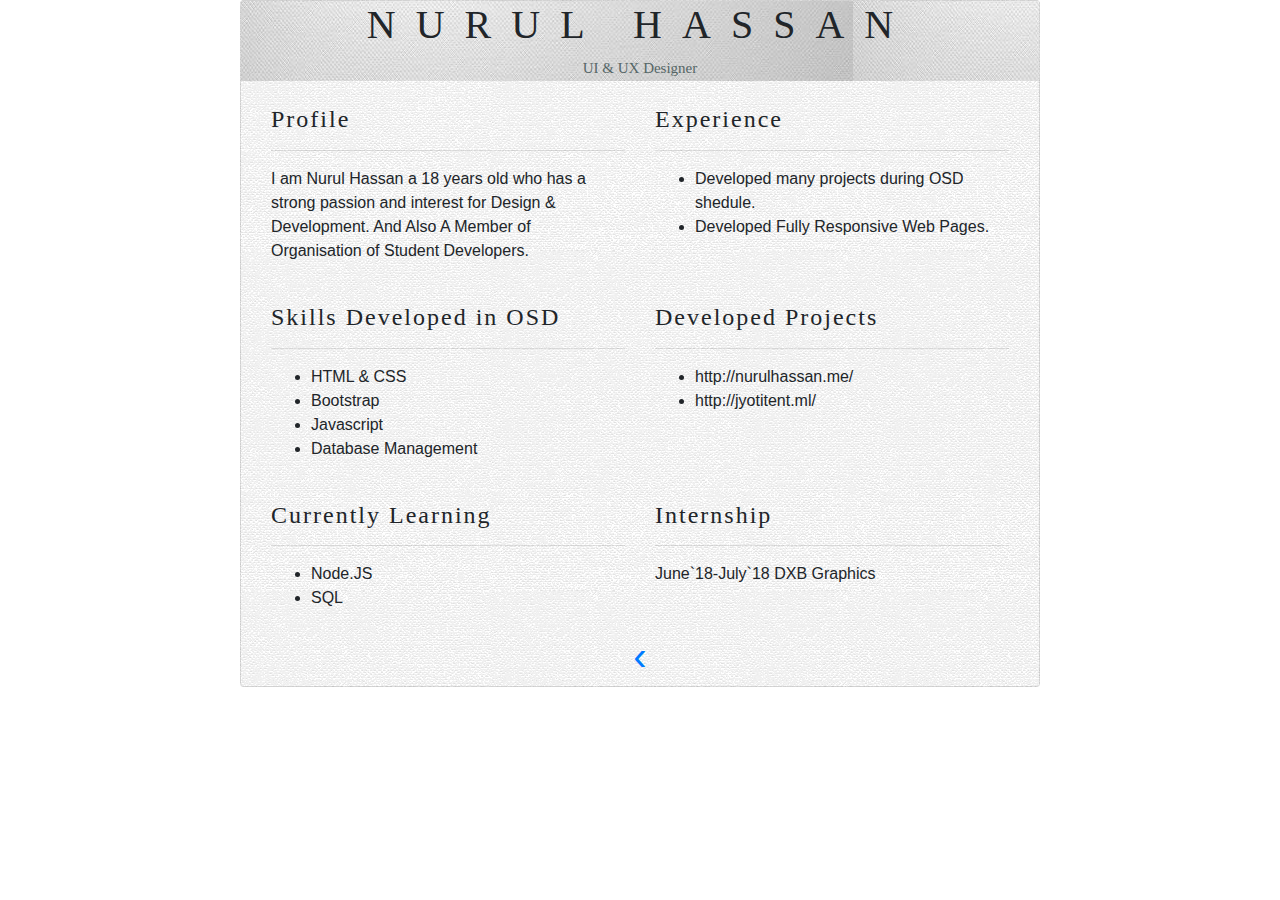
==== profile1.html @ 7d5917b7 "card" ====
<!DOCTYPE html>
<html>
<head>
	<title></title>
	<link rel="stylesheet" type="text/css" href="style.css" media="all">
	<link rel="stylesheet" href="https://cdnjs.cloudflare.com/ajax/libs/font-awesome/4.7.0/css/font-awesome.min.css">
	<link rel="stylesheet" href="https://maxcdn.bootstrapcdn.com/bootstrap/4.1.0/css/bootstrap.min.css">
 
</head>
<body>


<div class="container card  text-black" style="width:800px;background-image: url(8.jpg);">

<div class="row" style="background-image: url(6.jpg);height: 80px;text-align: center;">
    <div class="col-md-12">
      <h1 style="font-family:PEIGNOT-LIGHT-Thin;
    font-weight: 300;
    color: ##EE69BC;">NURUL HASSAN</h1>
      <p style="font-size: 15px;color: #556666;font-family:calibri;">UI & UX Designer</p>
      </div>
    </div>

    <div class="container" >
      <br>
      <div class="row">
        <div class="col-md-6" >
        <h4 style="font-family:PEIGNOT-LIGHT-Thin;">Profile</h4><hr>
        <p>I am Nurul Hassan a 18 years old who has a strong passion and interest for Design & Development. And Also A Member of Organisation of Student Developers.</p> <br>
        <h4 style="font-family:PEIGNOT-LIGHT-Thin;">Skills Developed in OSD</h4><hr> 
        <ul>
        <li>HTML & CSS</li>
        <li>Bootstrap</li>
        <li>Javascript</li>
        <li>Database Management</li>
      </ul><br>
        <h4 style="font-family:PEIGNOT-LIGHT-Thin;">Currently Learning</h4> <hr>
        <ul><li>Node.JS </li>
        <li>SQL</li>
        </ul>
        </div>
        <div class="col-md-6">
          <h4 style="font-family:PEIGNOT-LIGHT-Thin;">Experience</h4><hr>
          <ul><li>Developed many projects during OSD shedule.</li>
         <li>Developed Fully Responsive Web Pages.</li>
          </ul><br><br>
          <h4 style="font-family:PEIGNOT-LIGHT-Thin;">Developed Projects</h4><hr>
            <ul><li>http://nurulhassan.me/</li>
           <li>http://jyotitent.ml/</li>
          </ul><br><br><br>
          <h4 style="font-family:PEIGNOT-LIGHT-Thin;">
            Internship<hr>
          </h4>
          <p>June`18-July`18  DXB Graphics</p> 


        </div>
      </div>
      
    </div>
    <div class="previous round"><a href="profile.html" >&#8249;</a></div>
  </div>

</body>
</html>
---- style.css ----
.title {
  color: grey;
  font-size: 18px;
}


.round {
    border-radius: 50%;
    color: black;
  }

  h1 {
    letter-spacing: 20px;
  }

  h4 {
    letter-spacing: 2px;
    font-family:PEIGNOT-LIGHT-Thin;
  }

  @font-face {
    font-family: PEIGNOT-LIGHT-Thin;
    src: url(PEIGLITE.ttf);
}

 @font-face {
    font-family: NiteClub;
    src: url(SOL.ttf);
}

ul.address {
    margin-top: 2em;
    padding-top: 0.5em;
    
}
ul.address li {
    display: block;

}
ul.address li ul.address-text li {
    display: inline-block;
    font-size: 1em;
    color: #115300;
    margin-top: 1em;
  font-family: 'NiteClub';
    font-weight: 800;
    letter-spacing: 8px;

}

.round {
    border-radius: 50%;
    font-size: 40px;
    text-align: center;
}
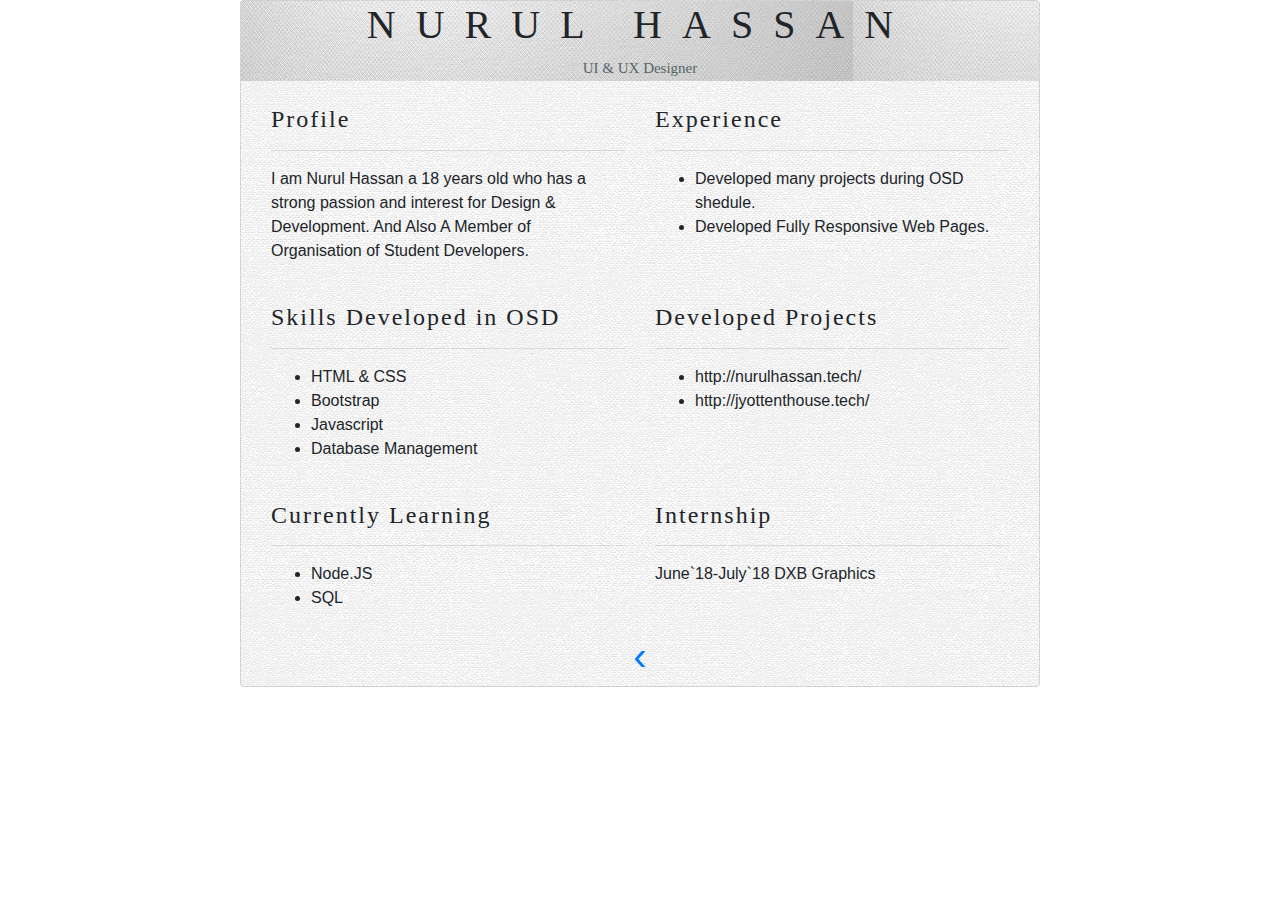
==== commit d89a92e3: "Update profile1.html" ====
--- a/profile1.html
+++ b/profile1.html
@@ -45,8 +45,8 @@
          <li>Developed Fully Responsive Web Pages.</li>
           </ul><br><br>
           <h4 style="font-family:PEIGNOT-LIGHT-Thin;">Developed Projects</h4><hr>
-            <ul><li>http://nurulhassan.me/</li>
-           <li>http://jyotitent.ml/</li>
+            <ul><li>http://nurulhassan.tech/</li>
+           <li>http://jyottenthouse.tech/</li>
           </ul><br><br><br>
           <h4 style="font-family:PEIGNOT-LIGHT-Thin;">
             Internship<hr>
@@ -58,7 +58,7 @@
       </div>
       
     </div>
-    <div class="previous round"><a href="profile.html" >&#8249;</a></div>
+    <div class="previous round"><a href="index.html" >&#8249;</a></div>
   </div>
 
 </body>
@@ -92,4 +92,4 @@
 
 
 
-  +  
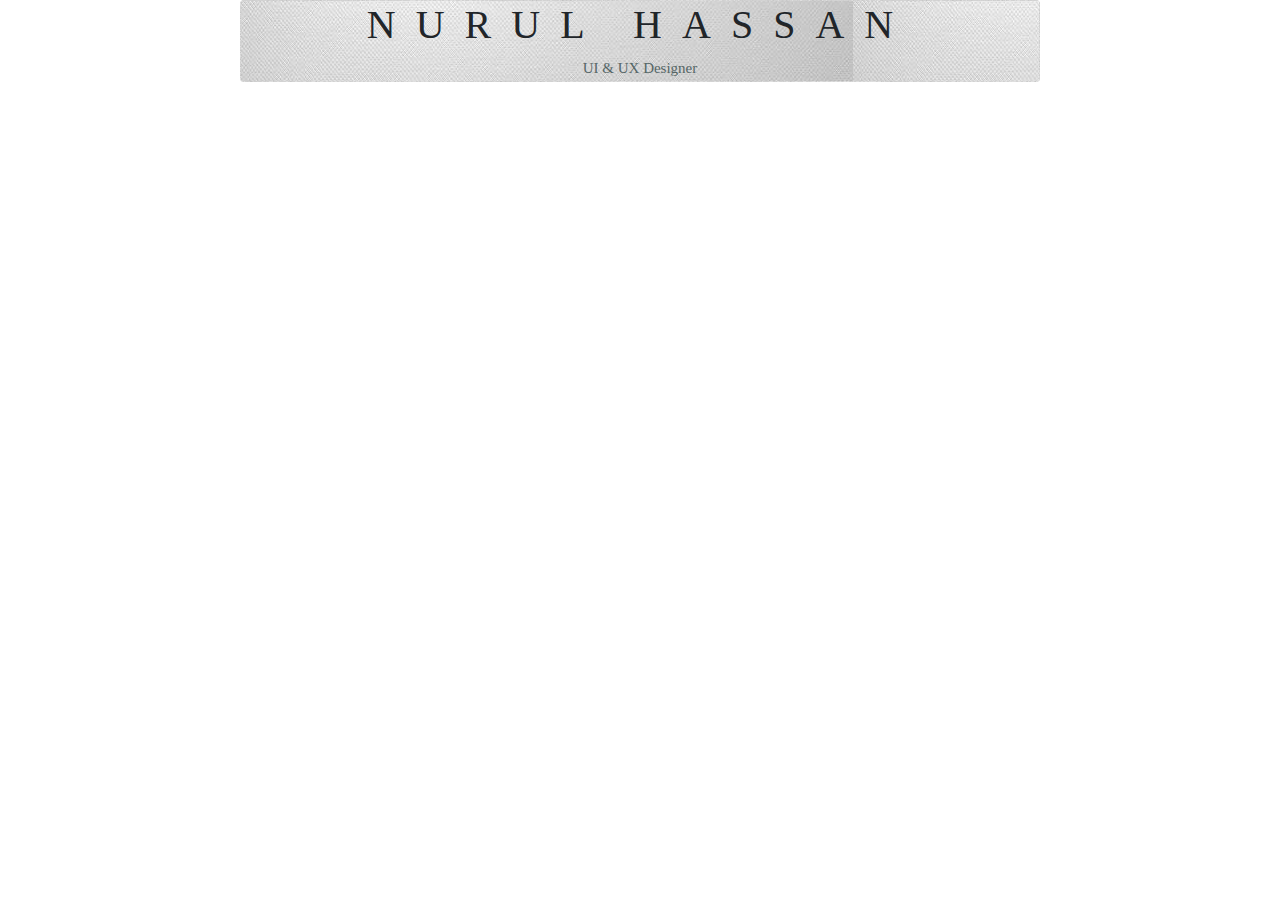
==== commit f3517970: "UI Fix" ====
--- a/profile1.html
+++ b/profile1.html
@@ -20,46 +20,6 @@
       <p style="font-size: 15px;color: #556666;font-family:calibri;">UI & UX Designer</p>
       </div>
     </div>
-
-    <div class="container" >
-      <br>
-      <div class="row">
-        <div class="col-md-6" >
-        <h4 style="font-family:PEIGNOT-LIGHT-Thin;">Profile</h4><hr>
-        <p>I am Nurul Hassan a 18 years old who has a strong passion and interest for Design & Development. And Also A Member of Organisation of Student Developers.</p> <br>
-        <h4 style="font-family:PEIGNOT-LIGHT-Thin;">Skills Developed in OSD</h4><hr> 
-        <ul>
-        <li>HTML & CSS</li>
-        <li>Bootstrap</li>
-        <li>Javascript</li>
-        <li>Database Management</li>
-      </ul><br>
-        <h4 style="font-family:PEIGNOT-LIGHT-Thin;">Currently Learning</h4> <hr>
-        <ul><li>Node.JS </li>
-        <li>SQL</li>
-        </ul>
-        </div>
-        <div class="col-md-6">
-          <h4 style="font-family:PEIGNOT-LIGHT-Thin;">Experience</h4><hr>
-          <ul><li>Developed many projects during OSD shedule.</li>
-         <li>Developed Fully Responsive Web Pages.</li>
-          </ul><br><br>
-          <h4 style="font-family:PEIGNOT-LIGHT-Thin;">Developed Projects</h4><hr>
-            <ul><li>http://nurulhassan.tech/</li>
-           <li>http://jyottenthouse.tech/</li>
-          </ul><br><br><br>
-          <h4 style="font-family:PEIGNOT-LIGHT-Thin;">
-            Internship<hr>
-          </h4>
-          <p>June`18-July`18  DXB Graphics</p> 
-
-
-        </div>
-      </div>
-      
-    </div>
-    <div class="previous round"><a href="index.html" >&#8249;</a></div>
-  </div>
 
 </body>
 </html>
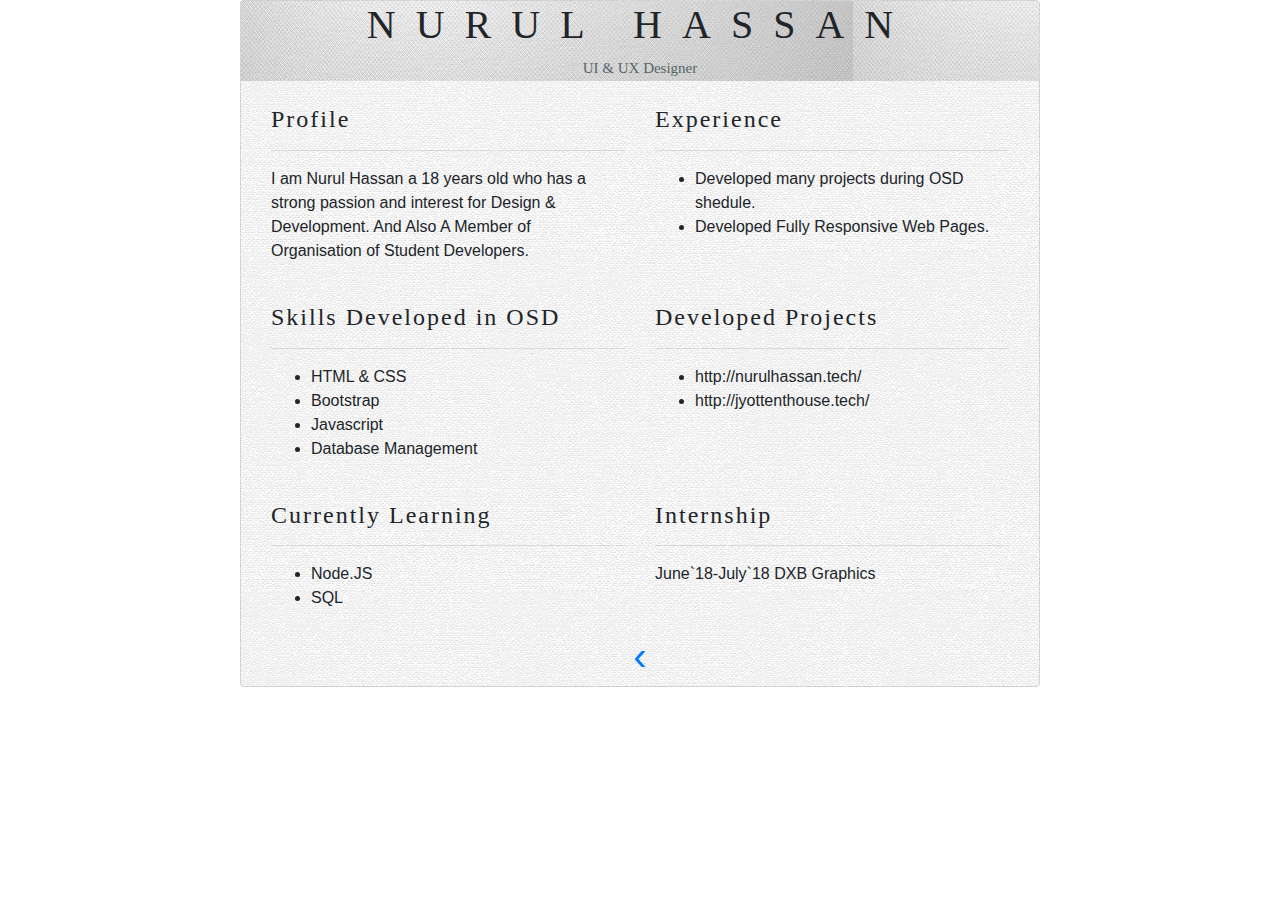
==== commit 3f88c95e: "Footer Fix section added" ====
--- a/profile1.html
+++ b/profile1.html
@@ -20,6 +20,46 @@
       <p style="font-size: 15px;color: #556666;font-family:calibri;">UI & UX Designer</p>
       </div>
     </div>
+	
+    <div class="container" >
+      <br>
+      <div class="row">
+        <div class="col-md-6" >
+        <h4 style="font-family:PEIGNOT-LIGHT-Thin;">Profile</h4><hr>
+        <p>I am Nurul Hassan a 18 years old who has a strong passion and interest for Design & Development. And Also A Member of Organisation of Student Developers.</p> <br>
+        <h4 style="font-family:PEIGNOT-LIGHT-Thin;">Skills Developed in OSD</h4><hr> 
+        <ul>
+        <li>HTML & CSS</li>
+        <li>Bootstrap</li>
+        <li>Javascript</li>
+        <li>Database Management</li>
+      </ul><br>
+        <h4 style="font-family:PEIGNOT-LIGHT-Thin;">Currently Learning</h4> <hr>
+        <ul><li>Node.JS </li>
+        <li>SQL</li>
+        </ul>
+        </div>
+        <div class="col-md-6">
+          <h4 style="font-family:PEIGNOT-LIGHT-Thin;">Experience</h4><hr>
+          <ul><li>Developed many projects during OSD shedule.</li>
+         <li>Developed Fully Responsive Web Pages.</li>
+          </ul><br><br>
+          <h4 style="font-family:PEIGNOT-LIGHT-Thin;">Developed Projects</h4><hr>
+            <ul><li>http://nurulhassan.tech/</li>
+           <li>http://jyottenthouse.tech/</li>
+          </ul><br><br><br>
+          <h4 style="font-family:PEIGNOT-LIGHT-Thin;">
+            Internship<hr>
+          </h4>
+          <p>June`18-July`18  DXB Graphics</p> 
+
+
+        </div>
+      </div>
+      
+    </div>
+    <div class="previous round"><a href="index.html" >&#8249;</a></div>
+  </div>
 
 </body>
 </html>
